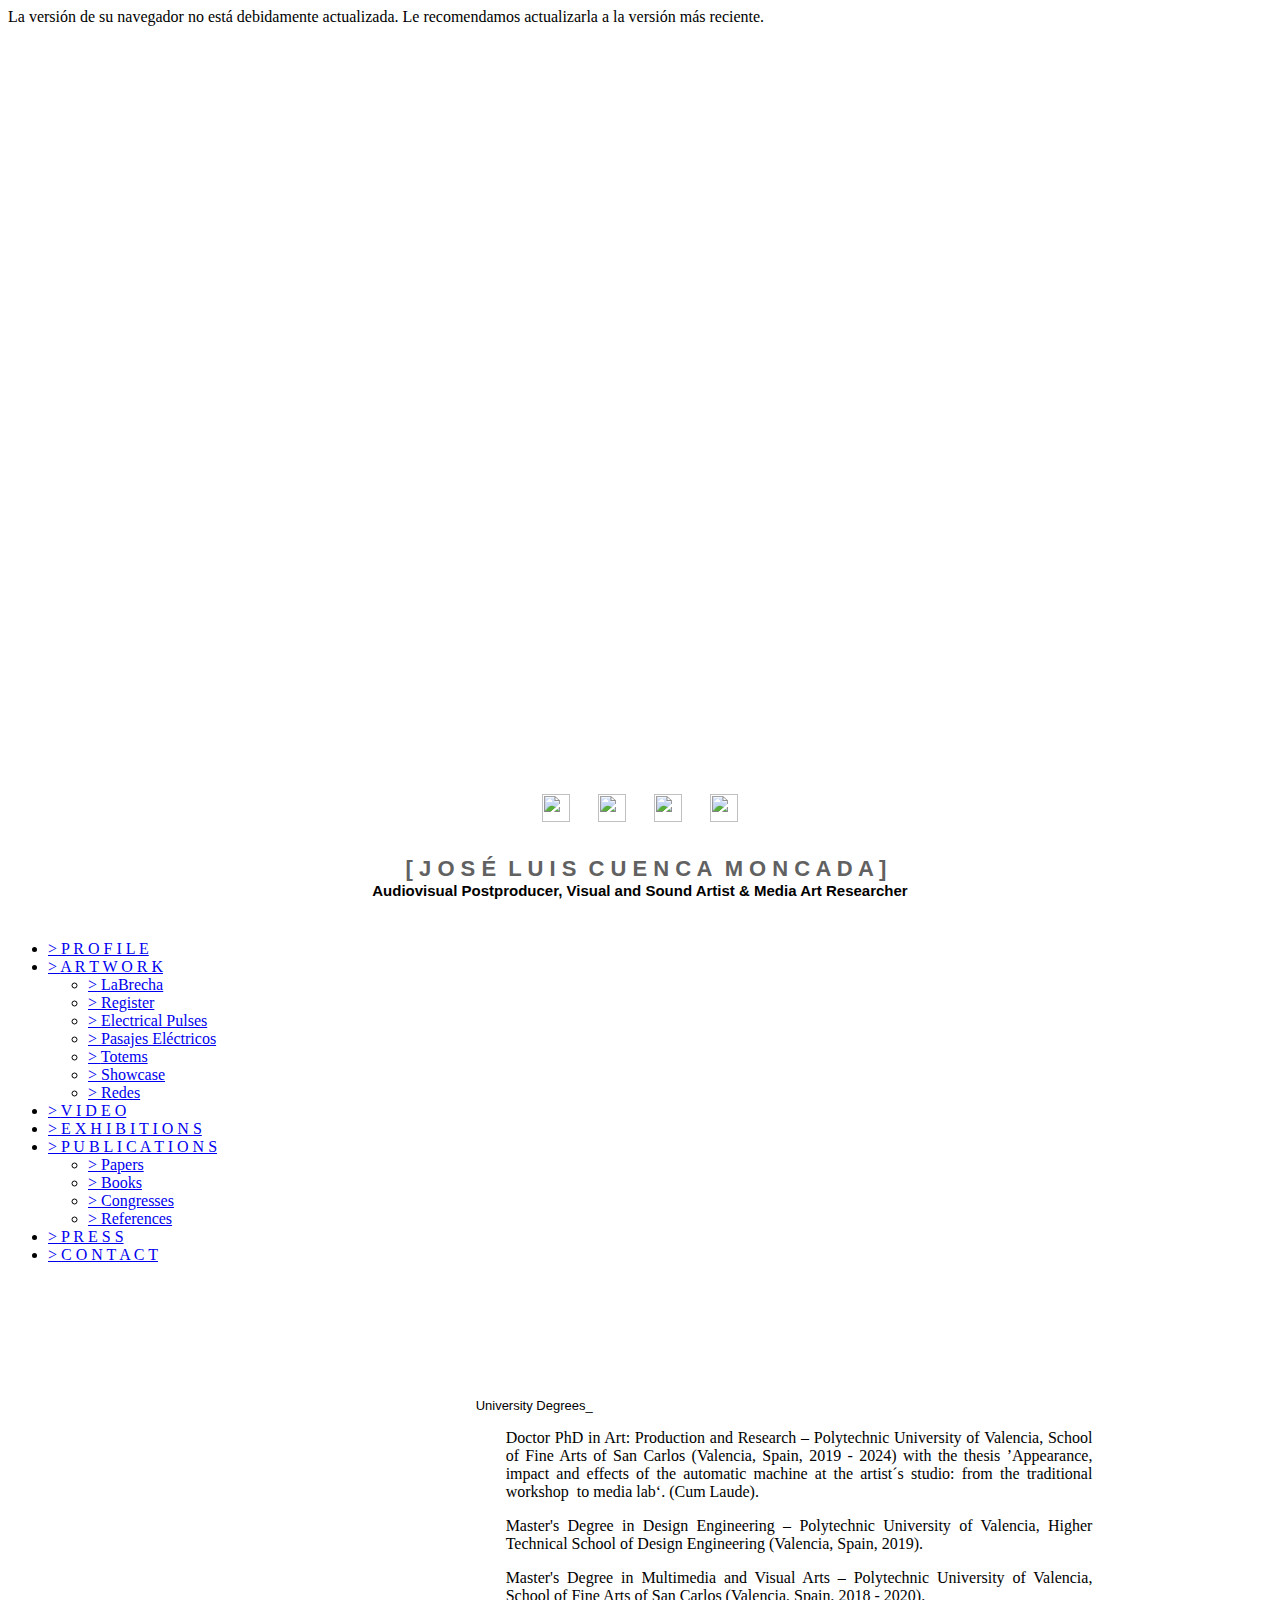
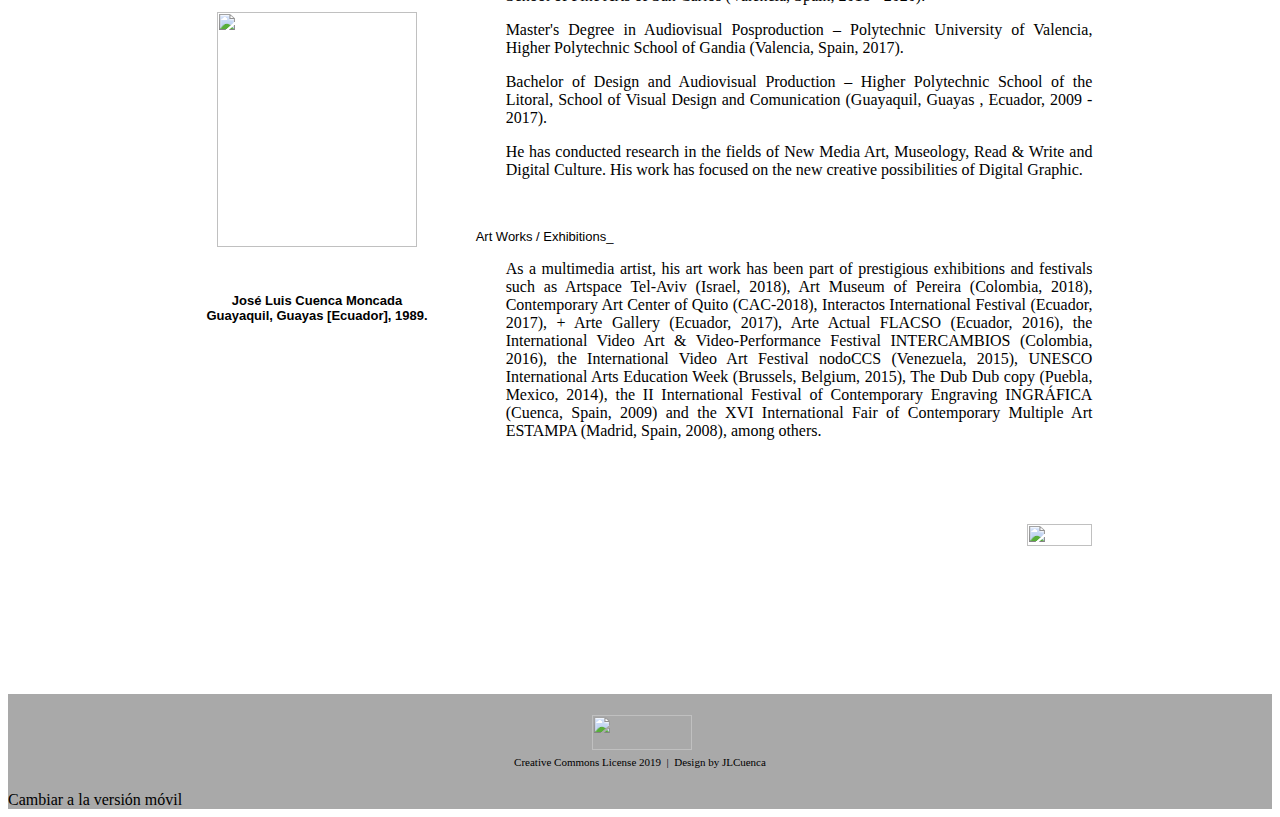
==== css/index.html @ 8a0cf69e "Buelcon 2 de sait" ====
<!DOCTYPE html PUBLIC "-//W3C//DTD XHTML 1.0 Transitional//EN" "http://www.w3.org/TR/xhtml1/DTD/xhtml1-transitional.dtd">
<html xmlns="http://www.w3.org/1999/xhtml" xml:lang="es-ES" lang="es-ES" class="webkit chrome win js webkit chrome win js webkit chrome win js webkit chrome win js">
<head>
	<meta http-equiv="Content-Type" content="text/html; charset=UTF-8">
	<title>P R O F I L E - [ J L C U E N C A ]</title>
	<meta name="description" content="José Luis Cuenca Moncada - Visual Artist, Sound Art &amp; Media Art Researcher">
	<meta name="keywords" content="jose luis cuenca moncada, visual artist">
	<meta name="generator" content="Web Presence Builder 17.8.12">
	<link type="text/css" rel="stylesheet" href="css/style.css">
	<style type="text/css">
			#widget-2ce9ddad-1289-3cb6-8a98-f070e28bea49 {
				margin: 0 0 0 0;
				padding: 0 0 0 0;
				border-radius: 0 0 0 0;
			}
			#widget-2ce9ddad-1289-3cb6-8a98-f070e28bea49 {
				background-color: rgba(240,240,240,1);
			}
			#widget-2ce9ddad-1289-3cb6-8a98-f070e28bea49 {box-shadow: none}
			#widget-6a88771c-d328-4e63-b37f-6b208b2857a4 {
				margin: 0 0 0 0;
				padding: 0 0 0 0;
				border-radius: 0 0 0 0;
			}
			#widget-6a88771c-d328-4e63-b37f-6b208b2857a4 {box-shadow: none}
			#widget-f253d586-c2c1-4ed8-bf1f-a6b2dc9c3fff {
				margin: 0 0 0 0;
				padding: 0 0 0 0;
				border-radius: 0 0 0 0;
			}
			#widget-f253d586-c2c1-4ed8-bf1f-a6b2dc9c3fff {box-shadow: none}
			#widget-622e0a20-31f7-66c0-5d74-7cf0fb44418c {
				margin: 0 0 0 0;
				padding: 0 0 0 0;
				border-radius: 0 0 0 0;
			}
			#widget-622e0a20-31f7-66c0-5d74-7cf0fb44418c {box-shadow: none}
			#widget-24af4d64-ce7e-4bc9-9d93-dfe80f32c9cf {
				margin: 0 0 0 0;
				padding: 0 0 0 0;
				border-radius: 0 0 0 0;
			}
			#widget-24af4d64-ce7e-4bc9-9d93-dfe80f32c9cf {box-shadow: none}
			#widget-43e02738-b746-3f77-f597-03a686d81e6e {
				margin: 0 0 0 0;
				padding: 5px 10px 5px 10px;
				border-radius: 0 0 0 0;
			}
			#widget-43e02738-b746-3f77-f597-03a686d81e6e {box-shadow: none}
			#widget-5bfc4de4-1032-3328-1aa3-011300617f52 {
				margin: 0 0 0 0;
				padding: 0 0 0 0;
				border-radius: 0 0 0 0;
			}
			#widget-5bfc4de4-1032-3328-1aa3-011300617f52 {box-shadow: none}
			#widget-6f910c5f-0a16-e50a-391d-430f1b4a88fc {
				margin: 0 0 0 0;
				padding: 5px 10px 5px 10px;
				border-radius: 0 0 0 0;
			}
			#widget-6f910c5f-0a16-e50a-391d-430f1b4a88fc {box-shadow: none}
			#widget-97595e65-1a82-19ff-bf14-4404f1ecf204 {
				margin: 0 0 0 0;
				padding: 5px 10px 5px 10px;
				border-radius: 0 0 0 0;
			}
			#widget-97595e65-1a82-19ff-bf14-4404f1ecf204 {box-shadow: none}
			#widget-d81f14aa-e533-c5a1-75bb-9ff189a3f064 {
				margin: 0 0 0 0;
				padding: 5px 10px 5px 10px;
				border-radius: 0 0 0 0;
			}
			#widget-d81f14aa-e533-c5a1-75bb-9ff189a3f064 {box-shadow: none}
			#widget-3bca6624-9747-48d3-ef3b-fa3d624cffb9 {
				margin: 0 0 0 0;
				padding: 5px 10px 5px 10px;
				border-radius: 0 0 0 0;
			}
			#widget-3bca6624-9747-48d3-ef3b-fa3d624cffb9 {box-shadow: none}
			#widget-5ef3b500-3514-2610-1779-58201ae02abe {
				margin: 0 0 0 0;
				padding: 5px 10px 5px 10px;
				border-radius: 0 0 0 0;
			}
			#widget-5ef3b500-3514-2610-1779-58201ae02abe {box-shadow: none}
			#widget-9f699a50-5b89-9d22-583e-a31b90f5f356 {
				margin: 0 0 0 0;
				padding: 5px 10px 5px 10px;
				border-radius: 0 0 0 0;
			}
			#widget-9f699a50-5b89-9d22-583e-a31b90f5f356 {box-shadow: none}
			#widget-7969f30c-ac02-4bf8-9e98-85707063e563 {
				margin: 0 0 0 0;
				padding: 0 0 0 0;
				border-radius: 0 0 0 0;
			}
			#widget-7969f30c-ac02-4bf8-9e98-85707063e563 {box-shadow: none}
			#widget-d59196a7-ac90-42a1-80e0-1dbeba7680bf {
				margin: 0 0 0 0;
				padding: 5px 10px 5px 10px;
				border-radius: 0 0 0 0;
			}
			#widget-d59196a7-ac90-42a1-80e0-1dbeba7680bf {box-shadow: none}
			#widget-272a719a-7832-4035-93d1-825d568a56f0 {
				margin: 0 0 0 0;
				padding: 5px 10px 5px 10px;
				border-radius: 0 0 0 0;
			}
			#widget-272a719a-7832-4035-93d1-825d568a56f0 {box-shadow: none}
			#widget-75845d01-c24a-468e-b46c-6693ea1f93ab {
				margin: 0 0 0 0;
				padding: 0 0 0 0;
				border-radius: 0 0 0 0;
			}
			#widget-75845d01-c24a-468e-b46c-6693ea1f93ab {box-shadow: none}
			#widget-e1471b1d-0833-4c86-aedf-0692c4dfc455 {
				margin: 0 0 0 0;
				padding: 0 0 0 0;
				border-radius: 0 0 0 0;
			}
			#widget-e1471b1d-0833-4c86-aedf-0692c4dfc455 {box-shadow: none}
			#widget-f21945f2-6688-4f80-a19b-d83dc8b2a36e {
				margin: 0 0 0 0;
				padding: 0 0 0 0;
				border-radius: 0 0 0 0;
			}
			#widget-f21945f2-6688-4f80-a19b-d83dc8b2a36e {box-shadow: none}
			#widget-2df47ed1-b6c6-4736-8364-8fc4572ddf80 {
				margin: 0 0 0 0;
				padding: 0 0 0 0;
				border-radius: 0 0 0 0;
			}
			#widget-2df47ed1-b6c6-4736-8364-8fc4572ddf80 {box-shadow: none}
			#widget-eabc1f62-9ef1-4f70-9619-1d634e93b931 {
				margin: 0 0 0 0;
				padding: 0 0 0 0;
				border-radius: 0 0 0 0;
			}
			#widget-eabc1f62-9ef1-4f70-9619-1d634e93b931 {box-shadow: none}
			#widget-a2ab6d7a-0fac-c069-b3ab-c311e449a39f {
				margin: 0 0 0 0;
				padding: 5px 10px 5px 10px;
				border-radius: 0 0 0 0;
			}
			#widget-a2ab6d7a-0fac-c069-b3ab-c311e449a39f {box-shadow: none}
			#widget-590e9951-7656-49f3-b622-927d87ec5891 {
				margin: 0 0 0 0;
				padding: 0 0 0 0;
				border-radius: 0 0 0 0;
			}
			#widget-590e9951-7656-49f3-b622-927d87ec5891 {box-shadow: none}
			#widget-9347dbb2-4a43-42dc-b06e-e29592079049 {
				margin: 0 0 0 0;
				padding: 5px 10px 5px 10px;
				border-radius: 0 0 0 0;
			}
			#widget-9347dbb2-4a43-42dc-b06e-e29592079049 {box-shadow: none}
			body{background-color:#FFFFFF;}#header-content{background-color:rgba(255,255,255,1);}#column1-content{background-color:rgba(245,245,245,1);}#column2-content{background-color:rgba(245,245,245,1);}#footer-content{background-color:rgba(169,169,169,1);}
	</style>
	<script type="text/javascript" src="js/css_browser_selector.js"></script>
	<link type="text/css" href="css/navigation-2ce9ddad-1289-3cb6-8a98-f070e28bea49.css" rel="stylesheet">
	<link type="text/css" href="css/navigation.css" rel="stylesheet">
	<script type="text/javascript" src="js/jquery.min.js"></script>
	<link type="text/css" href="css/text-43e02738-b746-3f77-f597-03a686d81e6e.css" rel="stylesheet">
	<link type="text/css" href="css/text.css" rel="stylesheet">
	<script type="text/javascript" src="js/text.js"></script>
	<link type="text/css" href="css/text-6f910c5f-0a16-e50a-391d-430f1b4a88fc.css" rel="stylesheet">
	<link type="text/css" href="css/text-97595e65-1a82-19ff-bf14-4404f1ecf204.css" rel="stylesheet">
	<link type="text/css" href="css/css" rel="stylesheet">
	<link type="text/css" href="css/text-d81f14aa-e533-c5a1-75bb-9ff189a3f064.css" rel="stylesheet">
	<link type="text/css" href="css/text-3bca6624-9747-48d3-ef3b-fa3d624cffb9.css" rel="stylesheet">
	<link type="text/css" href="css/text-5ef3b500-3514-2610-1779-58201ae02abe.css" rel="stylesheet">
	<link type="text/css" href="css/text-9f699a50-5b89-9d22-583e-a31b90f5f356.css" rel="stylesheet">
	<link type="text/css" href="css/text-d59196a7-ac90-42a1-80e0-1dbeba7680bf.css" rel="stylesheet">
	<link type="text/css" href="css/text-272a719a-7832-4035-93d1-825d568a56f0.css" rel="stylesheet">
	<link type="text/css" href="css/navigation-75845d01-c24a-468e-b46c-6693ea1f93ab.css" rel="stylesheet">
	<link type="text/css" href="css/text-a2ab6d7a-0fac-c069-b3ab-c311e449a39f.css" rel="stylesheet">
	<link type="text/css" href="css/text-9347dbb2-4a43-42dc-b06e-e29592079049.css" rel="stylesheet">

<!--[if IE]>
	<meta http-equiv="Expires" content="Thu, 01 Dec 1994 16:00:00 GMT" />
<![endif]-->
	<link type="text/css" href="css/layout.css" rel="stylesheet">
	<link rel="shortcut icon" href="favicon.ico">
	<link rel="icon" type="image/gif" href="image/animated_favicon1.gif">
	<script type="text/javascript">var siteBuilderJs = jQuery.noConflict(true);</script>
	<script type="text/javascript" src="js/helpers.js"></script>
	<script type="text/javascript" src="js/view.js"></script>
</head>
<body id="template" class="">
	<div class="unsupported">La versión de su navegador no está debidamente actualizada. Le recomendamos actualizarla a la versión más reciente.</div>
	<div id="page">
		<div id="watermark" class="border-none">
			<div class="external-top">
				<div class="external-top-left"></div>
				<div class="external-top-right"></div>
				<div class="external-top-center"><div><div></div></div></div>
			</div>
			<div class="external-middle" style="height: 710px;">
				<div class="external-left"><div><div></div></div></div>
				<div class="external-right"><div><div></div></div></div>
				<div class="watermark-content"></div>
			</div>
			<div class="external-bottom">
				<div class="external-bottom-left"></div>
				<div class="external-bottom-right"></div>
				<div class="external-bottom-center"><div><div></div></div></div>
			</div>
		</div>
		<div id="layout" class="pageContentText">
			<div style="display: none">
				<div class="widget widget-navigation " id="widget-2ce9ddad-1289-3cb6-8a98-f070e28bea49">
					<div class="widget-content">
						<a id="navigation-toggle-2ce9ddad-1289-3cb6-8a98-f070e28bea49"></a>
						<ul class="navigation" id="navigation-2ce9ddad-1289-3cb6-8a98-f070e28bea49">
								<li class="normal">
									<a href="http://josemanuelruiz.net/">
										<span class="navigation-item-bullet">&gt;</span>
										<span class="navigation-item-text">P R O F I L E</span>
									</a>
								</li>
								<li class="normal navigation-item-expand">
									<a href="http://josemanuelruiz.net/artwork/">
										<span class="navigation-item-bullet">&gt;</span>
										<span class="navigation-item-text">A R T  W O R K</span>
									</a>
									<ul>
										<li class="normal">
											<a href="http://josemanuelruiz.net/artwork/labrecha/">
												<span class="navigation-item-bullet">&gt;</span>
												<span class="navigation-item-text">LaBrecha</span>
											</a>
										</li>
										<li class="normal">
											<a href="http://josemanuelruiz.net/artwork/register/">
												<span class="navigation-item-bullet">&gt;</span>
												<span class="navigation-item-text">Register</span>
											</a>
										</li>
										<li class="normal">
											<a href="http://josemanuelruiz.net/artwork/electrical-pulses/">
												<span class="navigation-item-bullet">&gt;</span>
												<span class="navigation-item-text">Electrical Pulses</span>
											</a>
										</li>
										<li class="normal">
											<a href="http://josemanuelruiz.net/artwork/pasajes-electricos/">
												<span class="navigation-item-bullet">&gt;</span>
												<span class="navigation-item-text">Pasajes Eléctricos</span>
											</a>
										</li>
										<li class="normal">
											<a href="http://josemanuelruiz.net/artwork/totems/">
												<span class="navigation-item-bullet">&gt;</span>
												<span class="navigation-item-text">Totems</span>
											</a>
											
										</li>
										<li class="normal">
											<a href="http://josemanuelruiz.net/artwork/showcase/">
												<span class="navigation-item-bullet">&gt;</span>
												<span class="navigation-item-text">Showcase</span>
											</a>
										</li>
										<li class="normal">
											<a href="http://josemanuelruiz.net/artwork/redes/">
												<span class="navigation-item-bullet">&gt;</span>
												<span class="navigation-item-text">Redes</span>
											</a>
										</li>
									</ul>
								</li>
								<li class="normal">
									<a href="http://josemanuelruiz.net/video/">
										<span class="navigation-item-bullet">&gt;</span>
										<span class="navigation-item-text">V I D E O</span>
									</a>
								</li>
								<li class="normal">
									<a href="http://josemanuelruiz.net/exhibitions/">
										<span class="navigation-item-bullet">&gt;</span>
										<span class="navigation-item-text">E X H I B I T I O N S</span>
									</a>
								</li>
								<li class="selected  navigation-item-expand">
									<a href="http://josemanuelruiz.net/publications/">
										<span class="navigation-item-bullet">&gt;</span>
										<span class="navigation-item-text">P U B L I C A T I O N S</span>
									</a>
									<ul>
										<li class="normal">
											<a href="http://josemanuelruiz.net/publications/papers/">
												<span class="navigation-item-bullet">&gt;</span>
												<span class="navigation-item-text">Papers</span>
											</a>
										</li>
										<li class="normal">
											<a href="http://josemanuelruiz.net/publications/books/">
												<span class="navigation-item-bullet">&gt;</span>
												<span class="navigation-item-text">Books</span>
											</a>
										</li>
										<li class="normal">
											<a href="http://josemanuelruiz.net/publications/congresses/">
												<span class="navigation-item-bullet">&gt;</span>
												<span class="navigation-item-text">Congresses</span>
											</a>
										</li>
										<li class="normal">
											<a href="http://josemanuelruiz.net/publications/references/">
												<span class="navigation-item-bullet">&gt;</span>
												<span class="navigation-item-text">References</span>
											</a>
										</li>
									</ul>
								</li>
								<li class="normal">
									<a href="http://josemanuelruiz.net/p-r-e-s-s/">
										<span class="navigation-item-bullet">&gt;</span>
										<span class="navigation-item-text">P R E S S</span>
									</a>
								</li>
								<li class="normal">
									<a href="http://josemanuelruiz.net/contact/">
										<span class="navigation-item-bullet">&gt;</span>
										<span class="navigation-item-text">C O N T A C T</span>
									</a>
								</li>
						</ul>
					</div>
				</div>
			</div>
			<div id="layout-header">
				<div id="header" class="container header border-none">
					<div id="header-top" class="top"><div><div></div></div></div>
					<div id="header-side" class="side">
						<div id="header-side2" class="side2">
							<div class="container-content">
								<div id="header-content">
									<div class="container-content-inner" id="header-content-inner">
										<div class="widget widget-text " id="widget-d59196a7-ac90-42a1-80e0-1dbeba7680bf">
											<div class="widget-content"><p>&nbsp;</p>
												<table style="margin: auto; border-color: gray; border-style: solid; border-width: 0px;" border="0" align="center">
													<tbody>
														<tr>
														<td><a class=" link" href="https://www.researchgate.net/profile/Jose_Manuel_Ruiz_Martin" target="_blank"><span class="image-block  caption-over-image" style="margin-right: auto; margin-left: auto; display: block; width:28px;"><img id="mce-21041" src="image/RG_2.png" alt="" width="28" height="28"></span></a></td>
														<td>&nbsp;<a class=" link" href="https://vimeo.com/josemanuelruiz" target="_blank"><span class="image-block  caption-not-show" style="float: right; margin-left: 20px; width:28px;"><img id="mce-21438" src="image/vimeo_2.png" alt="" width="28" height="28"></span></a></td>
														<td>&nbsp;<a class=" link" href="https://www.facebook.com/jose.m.ruiz.522" target="_blank"><span class="image-block  caption-over-image" style="float: right; margin-left: 20px; width:28px;"><img id="mce-21518" src="image/facebook_1.png" alt="" width="28" height="28"></span></a></td>
														<td>&nbsp;<a class=" link" href="https://twitter.com/jmruiz_art" target="_blank"><span class="image-block  caption-not-show" style="float: right; margin-left: 20px; width:28px;"><img id="mce-21674" src="image/twitter_2.png" alt="" width="28" height="28"></span></a></td>
														</tr>
													</tbody>
												</table>
											</div>
										</div>

										<div class="widget widget-text " id="widget-272a719a-7832-4035-93d1-825d568a56f0">
											<div class="widget-content">
												<h2 style="text-align: center;">&nbsp;
													<span style="font-size: 22px;"><span style="color: #616161; font-family: Dosis,sans-serif;">[ J O S É&nbsp; L U I S&nbsp; C U E N C A&nbsp; M O N C A D A ]<br></span>
														<span class="palette-color1-2" style="font-size: 15px;">
															<span style="font-family: Dosis,sans-serif;">Audiovisual Postproducer, Visual and Sound Artist &amp; Media </span>
															<span style="font-family: Dosis,sans-serif;">Art Researcher</span>
														</span>
													</span>
												</h2>
											</div>
										</div>
										<div class="widget widget-navigation " id="widget-75845d01-c24a-468e-b46c-6693ea1f93ab">
											<div class="widget-content">
												<a id="navigation-toggle-75845d01-c24a-468e-b46c-6693ea1f93ab"></a>
												<ul class="navigation" id="navigation-75845d01-c24a-468e-b46c-6693ea1f93ab">
													<li class="normal">
														<a href="http://josemanuelruiz.net/">
															<span class="navigation-item-bullet">&gt;</span>
															<span class="navigation-item-text">P R O F I L E</span>
														</a>	
													</li>
													<li class="normal navigation-item-expand">
														<a href="http://josemanuelruiz.net/artwork/">
															<span class="navigation-item-bullet">&gt;</span>
															<span class="navigation-item-text">A R T  W O R K</span>
														</a>
														<ul>
															<li class="normal">
																<a href="http://josemanuelruiz.net/artwork/labrecha/">
																	<span class="navigation-item-bullet">&gt;</span>
																	<span class="navigation-item-text">LaBrecha</span>
																</a>
															</li>
															<li class="normal">
																<a href="http://josemanuelruiz.net/artwork/register/">
																	<span class="navigation-item-bullet">&gt;</span>
																	<span class="navigation-item-text">Register</span>
																</a>
															</li>
															<li class="normal">
																<a href="http://josemanuelruiz.net/artwork/electrical-pulses/">
																	<span class="navigation-item-bullet">&gt;</span>
																	<span class="navigation-item-text">Electrical Pulses</span>
																</a>
															</li>
															<li class="normal">
																<a href="http://josemanuelruiz.net/artwork/pasajes-electricos/">
																	<span class="navigation-item-bullet">&gt;</span>
																	<span class="navigation-item-text">Pasajes Eléctricos</span>
																</a>
															</li>
															<li class="normal">
																<a href="http://josemanuelruiz.net/artwork/totems/">
																	<span class="navigation-item-bullet">&gt;</span>
																	<span class="navigation-item-text">Totems</span>
																</a>
															</li>
															<li class="normal">
																<a href="http://josemanuelruiz.net/artwork/showcase/">
																	<span class="navigation-item-bullet">&gt;</span>
																	<span class="navigation-item-text">Showcase</span>
																</a>
															</li>
															<li class="normal">
																<a href="http://josemanuelruiz.net/artwork/redes/">
																	<span class="navigation-item-bullet">&gt;</span>
																	<span class="navigation-item-text">Redes</span>
																</a>
															</li>
														</ul>
													</li>
													<li class="normal">
														<a href="http://josemanuelruiz.net/video/">
															<span class="navigation-item-bullet">&gt;</span>
															<span class="navigation-item-text">V I D E O</span>
														</a>
													</li>
													<li class="normal">
														<a href="http://josemanuelruiz.net/exhibitions/">
															<span class="navigation-item-bullet">&gt;</span>
															<span class="navigation-item-text">E X H I B I T I O N S</span>
														</a>
													</li>
													<li class="selected  navigation-item-expand">
														<a href="http://josemanuelruiz.net/publications/">
															<span class="navigation-item-bullet">&gt;</span>
															<span class="navigation-item-text">P U B L I C A T I O N S</span>
														</a>
														<ul>
															<li class="normal">
																<a href="http://josemanuelruiz.net/publications/papers/">
																	<span class="navigation-item-bullet">&gt;</span>
																	<span class="navigation-item-text">Papers</span>
																</a>
															</li>
															<li class="normal">
																<a href="http://josemanuelruiz.net/publications/books/">
																	<span class="navigation-item-bullet">&gt;</span>
																	<span class="navigation-item-text">Books</span>
																</a>
															</li>
															<li class="normal">
																<a href="http://josemanuelruiz.net/publications/congresses/">
																	<span class="navigation-item-bullet">&gt;</span>
																	<span class="navigation-item-text">Congresses</span>
																</a>
															</li>
															<li class="normal">
																<a href="http://josemanuelruiz.net/publications/references/">
																	<span class="navigation-item-bullet">&gt;</span>
																	<span class="navigation-item-text">References</span>
																</a>
															</li>
														</ul>
													</li>
													<li class="normal">
														<a href="http://josemanuelruiz.net/p-r-e-s-s/">
															<span class="navigation-item-bullet">&gt;</span>
															<span class="navigation-item-text">P R E S S</span>
														</a>
													</li>
													<li class="normal">
														<a href="http://josemanuelruiz.net/contact/">
															<span class="navigation-item-bullet">&gt;</span>
															<span class="navigation-item-text">C O N T A C T</span>
														</a>
													</li>
												</ul>
											</div>
										</div>
									</div>
								</div>
							</div>
						</div>
					</div>
					<div id="header-bottom" class="bottom"><div><div></div></div></div>
				</div>
			</div>
			<div id="layout-content">
				<div id="columns">
					<div id="content" class="container content border-none">
						<div id="content-top" class="top"><div><div></div></div></div>
						<div id="content-side" class="side">
							<div id="content-side2" class="side2">
								<div class="container-content">
									<div id="content-content">
										<div class="container-content-inner" id="content-content-inner">
											<div class="widget widget-pagecontent " id="widget-24af4d64-ce7e-4bc9-9d93-dfe80f32c9cf">
												<div class="widget-content">
													<div class="widget widget-text " id="widget-43e02738-b746-3f77-f597-03a686d81e6e">
														<div class="widget-content"><p>&nbsp;</p>
															<p>&nbsp;</p>
														</div>
													</div>
												<table class="widget-columns-table">
													<tbody>
														<tr>
															<td class="widget-columns-column" style="width: 12.708%">
																<div class="widget widget-text " id="widget-6f910c5f-0a16-e50a-391d-430f1b4a88fc">
																	<div class="widget-content"></div>
																</div>
															</td>
															<td class="widget-columns-column" style="width: 23.229%">
																<div class="widget widget-text " id="widget-97595e65-1a82-19ff-bf14-4404f1ecf204">
																	<div class="widget-content"><p><span class="image-block  caption-not-show" style="margin-right: auto; margin-left: auto; display: block; width:200px;"><img id="mce-655" src="image/yo.jpg" alt="" width="200" height="235"></span></p></div>
																</div>
																<div class="widget widget-text " id="widget-d81f14aa-e533-c5a1-75bb-9ff189a3f064">
																	<div class="widget-content"><h2 style="text-align: center;"><span style="font-size: 13px; font-family: Dosis,sans-serif;"><span style="font-weight: bold;">José Luis Cuenca Moncada<br></span>Guayaquil, Guayas [Ecuador], 1989.</span></h2></div>
																</div>
															</td>
															<td class="widget-columns-column" style="width: 50.938%">
																<div class="widget widget-text " id="widget-3bca6624-9747-48d3-ef3b-fa3d624cffb9">
																						<!--
																						<div class="widget-content"><h2 style="text-align: justify;"><span class="palette-color3-1 palette-background-color1" style="font-size: 13px; font-family: Dosis,sans-serif;">University &amp; Academic Jobs_</span></h2>
																					<p style="padding-left: 30px;"><span style="font-size: 13px; font-family: Dosis,sans-serif;">Director of Postgraduate Studies - <span style="font-size: 13px; font-family: Dosis,sans-serif;">Central University of Ecuador, School of Arts - Quito, Ecuador (2017-at present).</span></span></p>
																					<p style="padding-left: 30px;"><span style="font-size: 13px; font-family: Dosis,sans-serif;">Full research professor - Central University of Ecuador, School of Arts - Quito, Ecuador (2016)</span></p>
																					<p style="padding-left: 30px;"><span style="font-size: 13px; font-family: Dosis,sans-serif;"><span style="font-size: 13px; font-family: Dosis,sans-serif;">Full research professor</span>&nbsp;- Universidad de las Américas, School of Architecture and Design - Quito, Ecuador (2015-2016).</span></p>
																					<p style="padding-left: 30px;"><span style="font-size: 13px; font-family: Dosis,sans-serif;">Researcher at MIDECIANT Lab - International Museum of Electrography - Innovation Center in Arts and New Technologies - Cuenca, Spain (2008-2014).</span></p>
																					<p style="padding-left: 30px;">&nbsp;</p> 
																					-->
																	<p><span style="font-size: 13px; font-family: Dosis,sans-serif;"><span class="palette-color3-1 palette-background-color1" style="font-size: 13px; font-family: Dosis,sans-serif;"><span style="font-size: 13px; font-family: Dosis,sans-serif;"><span class="palette-color3-1 palette-background-color1" style="font-size: 13px; font-family: Dosis,sans-serif;">University Degrees_</span></span></span></span></p>
																	<p style="text-align: justify; padding-left: 30px;">Doctor PhD in Art: Production and Research – Polytechnic University of Valencia, School of Fine Arts of San Carlos (Valencia, Spain, 2019 - 2024) with the thesis ’Appearance, impact and effects of the automatic machine at the artist´s studio: from the traditional workshop&nbsp; to media lab‘. (Cum Laude).</p>
																	<p style="text-align: justify; padding-left: 30px;">Master's Degree in Design Engineering – Polytechnic University of Valencia, Higher Technical School of Design Engineering (Valencia, Spain, 2019).</p>
																	<p style="text-align: justify; padding-left: 30px;">Master's Degree in Multimedia and Visual Arts – Polytechnic University of Valencia, School of Fine Arts of San Carlos (Valencia, Spain, 2018 - 2020).</p>
																	<p style="text-align: justify; padding-left: 30px;">Master's Degree in Audiovisual Posproduction – Polytechnic University of Valencia, Higher Polytechnic School of Gandia (Valencia, Spain, 2017).</p>
																	<p style="text-align: justify; padding-left: 30px;">Bachelor of Design and Audiovisual Production – Higher Polytechnic School of the Litoral, School of Visual Design and Comunication (Guayaquil, Guayas , Ecuador, 2009 - 2017).</p>
																	<p style="text-align: justify; padding-left: 30px;">He has conducted research in the fields of New Media Art, Museology, Read &amp; Write and Digital Culture. His work has focused on the new creative possibilities of Digital Graphic.</p>
																	<p>&nbsp;</p>
																	<p><span style="font-size: 13px; font-family: Dosis,sans-serif;"><span class="palette-color3-1 palette-background-color1" style="font-size: 13px; font-family: Dosis,sans-serif;">Art Works / Exhibitions_</span></span></p>
																	<p style="text-align: justify; padding-left: 30px;">As a multimedia artist, his art work has been part of prestigious exhibitions and festivals such as Artspace Tel-Aviv (Israel, 2018), Art Museum of Pereira (Colombia, 2018), Contemporary Art Center of Quito (CAC-2018), Interactos International Festival (Ecuador, 2017), + Arte Gallery (Ecuador, 2017), Arte Actual FLACSO (Ecuador, 2016),
																														the International Video Art &amp; Video-Performance Festival INTERCAMBIOS (Colombia, 2016), the International Video Art Festival nodoCCS (Venezuela, 2015), UNESCO International Arts Education Week (Brussels, Belgium, 2015), The Dub Dub copy (Puebla, Mexico, 2014), the II International Festival of Contemporary Engraving INGRÁFICA (Cuenca, Spain, 2009)
																														and the XVI International Fair of Contemporary Multiple Art ESTAMPA (Madrid, Spain, 2008), among others.</p>
																	<p style="text-align: justify; padding-left: 30px;">&nbsp;</p>
																	<p style="text-align: justify;">&nbsp;</p>
																	<p style="text-align: right;">&nbsp;<a class=" link" href="https://orcid.org/0000-0002-4437-4181" target="_blank"><span class="image-block  caption-not-show" style="float: right; margin-left: 20px; width:65px;"><img id="mce-698" src="image/ORCID_logo.png" alt="" width="65" height="22"></span></a><span class="palette-color3-4" style="font-size: 14px; font-family: Dosis,sans-serif;"><span style="font-weight: bold;"><span style="font-weight: normal;"> <br></span></span></span></p>
																</div>
												</div>
															</td>
															<td class="widget-columns-column" style="width: 13.124%">
																<div class="widget widget-text " id="widget-5ef3b500-3514-2610-1779-58201ae02abe">
																	<div class="widget-content"></div>
																</div>
															</td>
														</tr>
													</tbody>
												</table>
											</div>
										</div>
										<div class="widget widget-text " id="widget-9f699a50-5b89-9d22-583e-a31b90f5f356">
											<div class="widget-content"><p>&nbsp;</p>
												<p>&nbsp;</p>
												<p>&nbsp;</p>
											</div>
										</div>
									</div>
								</div>
							</div>
						</div>
					</div>
					<div id="content-bottom" class="bottom"><div><div></div></div></div>
				</div>
			</div>
		</div>
		<div id="layout-footer">
			<div id="footer" class="container footer border-none">
	<div id="footer-top" class="top"><div><div></div></div></div>
	<div id="footer-side" class="side"><div id="footer-side2" class="side2">
		<div class="container-content">
			<div id="footer-content">
				<div class="container-content-inner" id="footer-content-inner">
	<div class="widget widget-text " id="widget-9347dbb2-4a43-42dc-b06e-e29592079049">
	<div class="widget-content"><p style="text-align: center;"><span style="line-height: 1.42;"><span style="font-size: 12px;">&nbsp;<span class="image-block  caption-over-image" style="undefined width:100px;"><img id="mce-1643" src="image/cc.jpg" alt="" width="100" height="35"></span><br><span class="palette-color4-4" style="font-size: 11px;">Creative Commons License 2019&nbsp; |&nbsp; Design by JLCuenca</span></span><br></span></p></div>
</div>
<div class="mobile-view-switcher">Cambiar a la versión móvil</div></div>
			</div>
		</div>
	</div></div>
	<div id="footer-bottom" class="bottom"><div><div></div></div></div>
</div>
		</div>
		
	</div>
</div>
	<script type="text/javascript" src="js/anti_cache.js"></script>
<script type="text/javascript">
window.mobileSwitcherText = "Cambiar al sitio completo";
window.desktopSwitcherText = "Cambiar a la versión móvil";
</script><script type="text/javascript">
siteBuilderJs(document).ready(function ($) {
	$("#navigation-toggle-2ce9ddad-1289-3cb6-8a98-f070e28bea49").click(function(e) {
				e.preventDefault();
				$("#navigation-2ce9ddad-1289-3cb6-8a98-f070e28bea49").slideToggle();
			});
	$.addImagesAnimation('#widget-43e02738-b746-3f77-f597-03a686d81e6e');	$.addImagesAnimation('#widget-6f910c5f-0a16-e50a-391d-430f1b4a88fc');	$.addImagesAnimation('#widget-97595e65-1a82-19ff-bf14-4404f1ecf204');	$.addImagesAnimation('#widget-d81f14aa-e533-c5a1-75bb-9ff189a3f064');	$.addImagesAnimation('#widget-3bca6624-9747-48d3-ef3b-fa3d624cffb9');	$.addImagesAnimation('#widget-5ef3b500-3514-2610-1779-58201ae02abe');	$.addImagesAnimation('#widget-9f699a50-5b89-9d22-583e-a31b90f5f356');	$.addImagesAnimation('#widget-d59196a7-ac90-42a1-80e0-1dbeba7680bf');	$.addImagesAnimation('#widget-272a719a-7832-4035-93d1-825d568a56f0');$("#navigation-toggle-75845d01-c24a-468e-b46c-6693ea1f93ab").click(function(e) {
				e.preventDefault();
				$("#navigation-75845d01-c24a-468e-b46c-6693ea1f93ab").slideToggle();
			});
	$.addImagesAnimation('#widget-a2ab6d7a-0fac-c069-b3ab-c311e449a39f');	$.addImagesAnimation('#widget-9347dbb2-4a43-42dc-b06e-e29592079049');
});
</script>

</body></html>
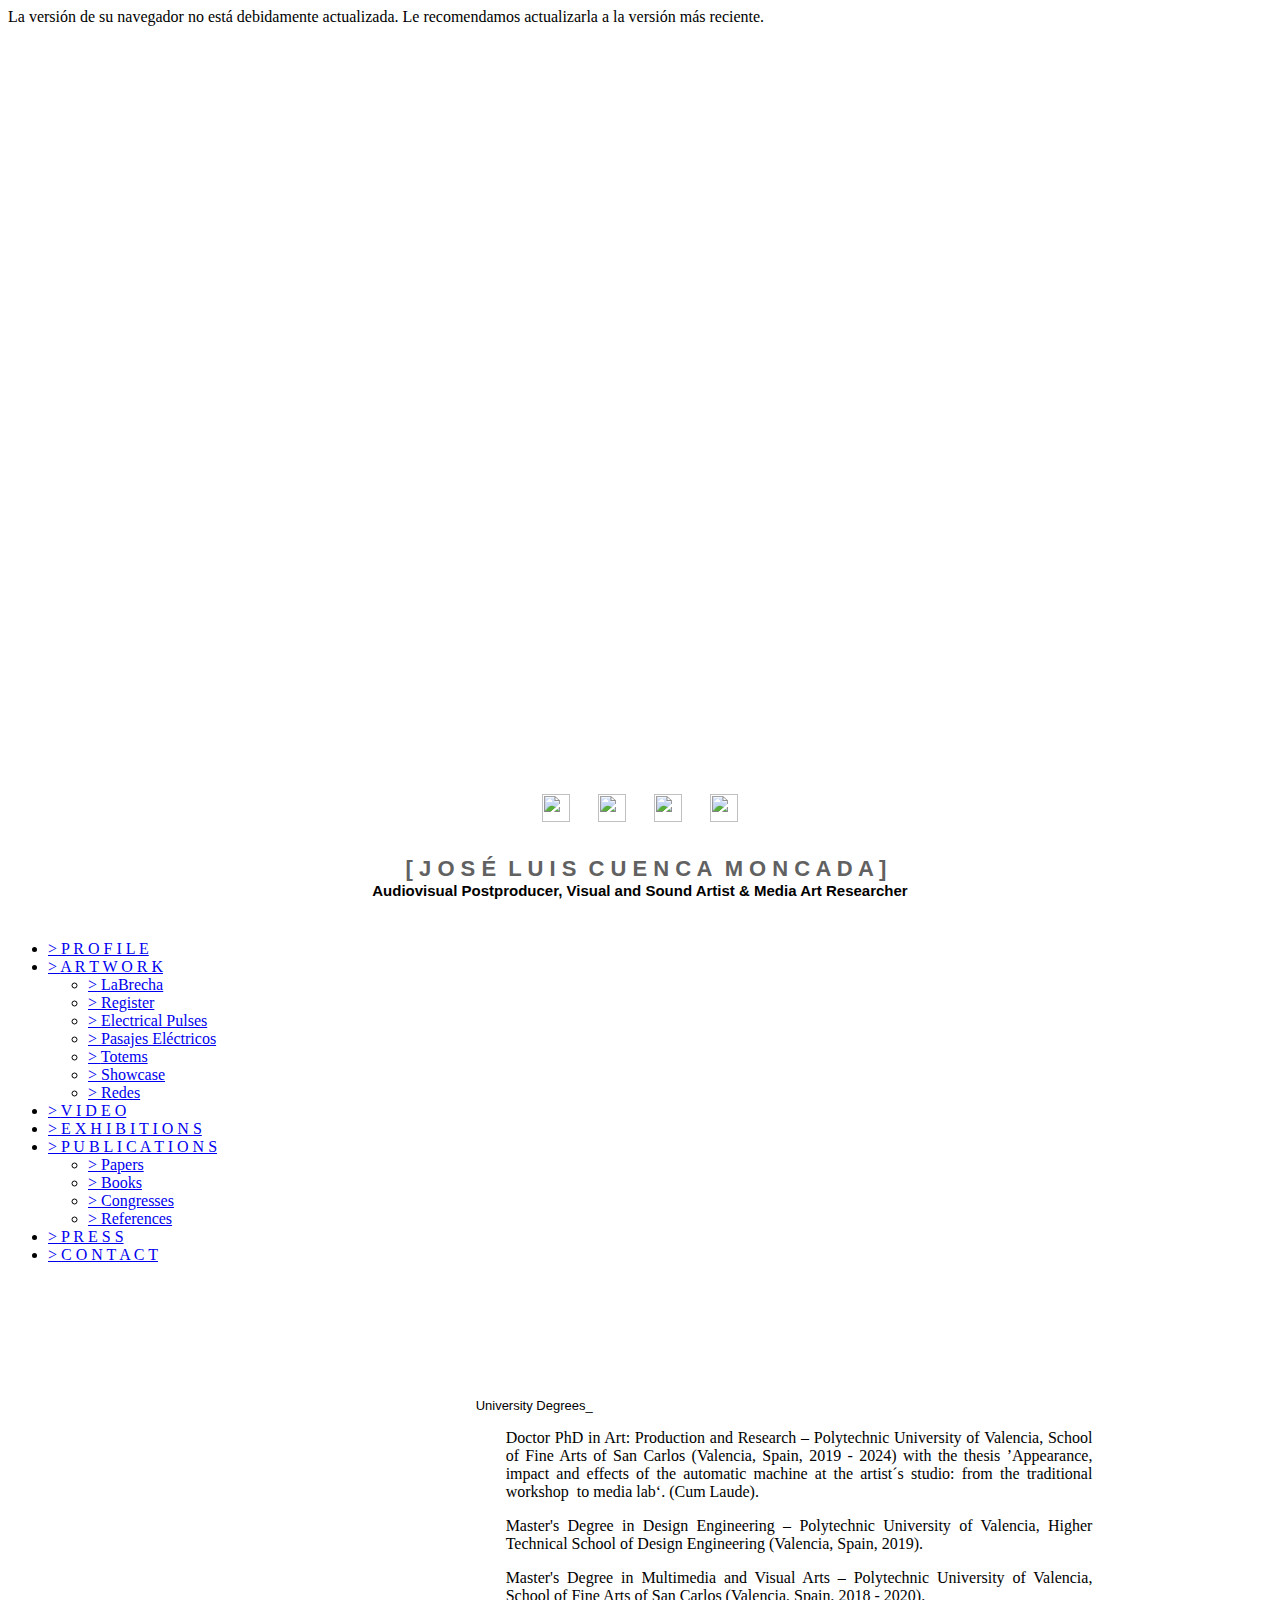
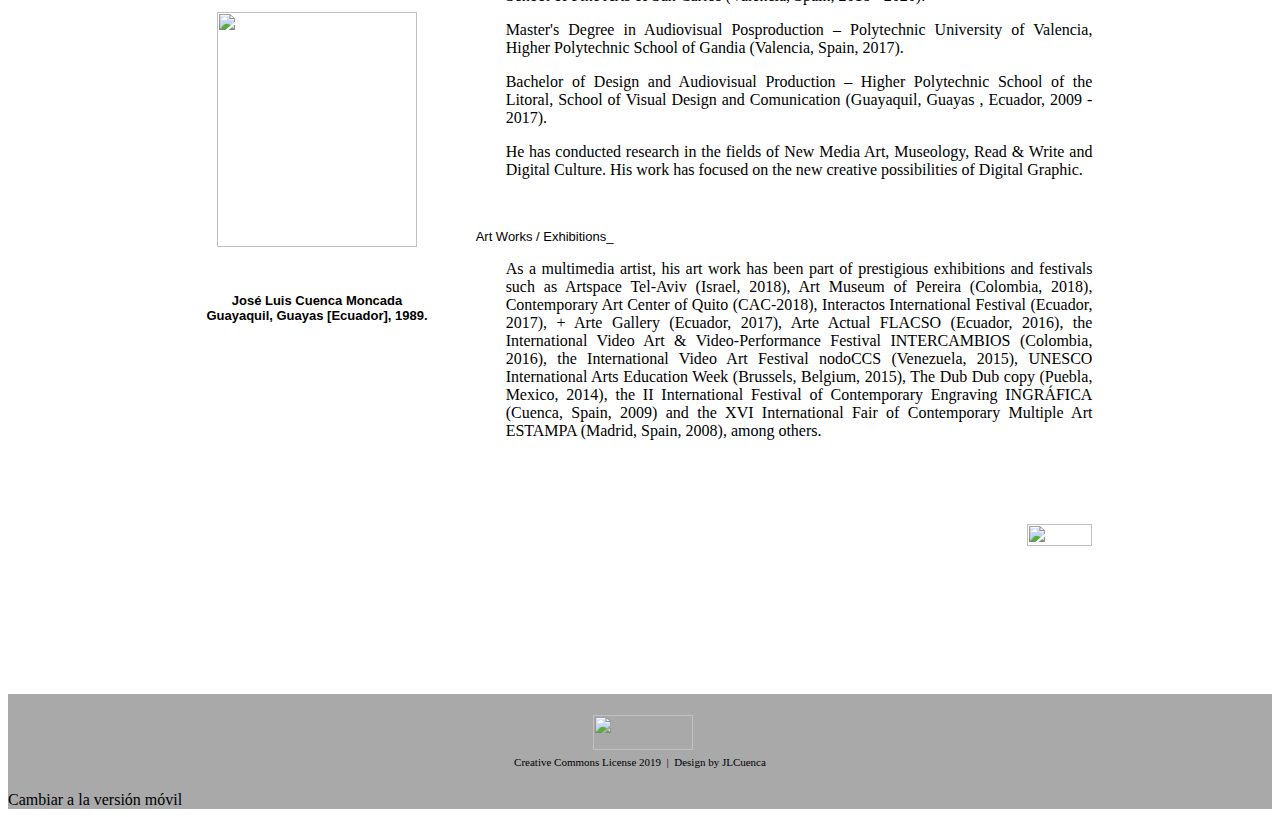
==== commit 2d032937: "Edicion_26_06_2020_Finalizada" ====
--- a/css/index.html
+++ b/css/index.html
@@ -579,20 +579,36 @@
 		</div>
 		<div id="layout-footer">
 			<div id="footer" class="container footer border-none">
-	<div id="footer-top" class="top"><div><div></div></div></div>
-	<div id="footer-side" class="side"><div id="footer-side2" class="side2">
-		<div class="container-content">
-			<div id="footer-content">
-				<div class="container-content-inner" id="footer-content-inner">
-	<div class="widget widget-text " id="widget-9347dbb2-4a43-42dc-b06e-e29592079049">
-	<div class="widget-content"><p style="text-align: center;"><span style="line-height: 1.42;"><span style="font-size: 12px;">&nbsp;<span class="image-block  caption-over-image" style="undefined width:100px;"><img id="mce-1643" src="image/cc.jpg" alt="" width="100" height="35"></span><br><span class="palette-color4-4" style="font-size: 11px;">Creative Commons License 2019&nbsp; |&nbsp; Design by JLCuenca</span></span><br></span></p></div>
-</div>
-<div class="mobile-view-switcher">Cambiar a la versión móvil</div></div>
+				<div id="footer-top" class="top"><div><div></div></div></div>
+				<div id="footer-side" class="side">
+					<div id="footer-side2" class="side2">
+						<div class="container-content">
+							<div id="footer-content">
+								<div class="container-content-inner" id="footer-content-inner">
+									<div class="widget widget-text " id="widget-9347dbb2-4a43-42dc-b06e-e29592079049">
+										<div class="widget-content">
+											<p style="text-align: center;"
+												><span style="line-height: 1.42;">
+													<span style="font-size: 12px;">&nbsp;
+														<span class="image-block  caption-over-image" style="undefined width:100px;">
+															<img id="mce-1643" src="image/cc.jpg" alt="" width="100" height="35">
+														</span>
+														<br>
+														<span class="palette-color4-4" style="font-size: 11px;">Creative Commons License 2019&nbsp; |&nbsp; Design by JLCuenca</span>
+													</span>
+													<br>
+												</span>
+											</p>
+										</div>
+									</div>
+									<div class="mobile-view-switcher">Cambiar a la versión móvil</div>
+								</div>
+							</div>
+						</div>
+					</div>
+				</div>
+				<div id="footer-bottom" class="bottom"><div><div></div></div></div>
 			</div>
-		</div>
-	</div></div>
-	<div id="footer-bottom" class="bottom"><div><div></div></div></div>
-</div>
 		</div>
 		
 	</div>
